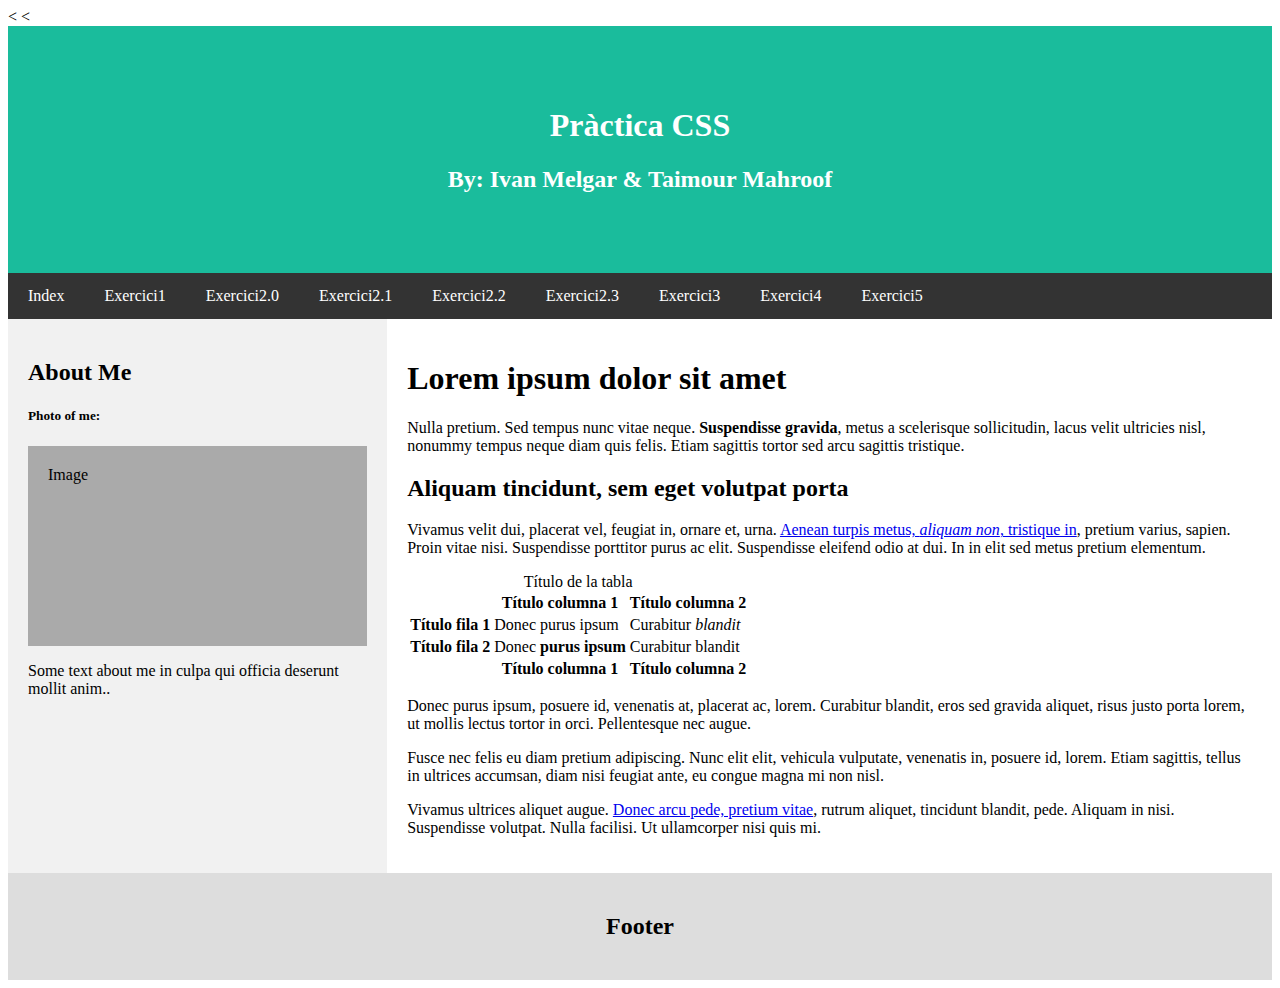
==== exercici1.html @ 40f08873 "Add files via upload" ====
<!DOCTYPE html>
<html>
<head>
<title>Exercici1</title>
<meta charset="UTF-8">
<meta name="viewport" content="width=device-width, initial-scale=1">
<<link rel="stylesheet" href="css/index.css">
<<link rel="stylesheet" href="css/Exercici1.css">

</head>
<body>

<!-- Header -->
<div class="header">
  <h1>Pràctica CSS </h1>
  <h2>By: Ivan Melgar & Taimour Mahroof
</div>

<!-- Navigation Bar -->
<div class="navbar">
  <a href="index.html">Index</a>
  <a href="Exercici1.html">Exercici1</a>
  <a href="Exercici2.html">Exercici2.0</a>
  <a href="Exercici2-1.html">Exercici2.1</a>
  <a href="Exercici2-2.html">Exercici2.2</a>
  <a href="Exercici2-3.html">Exercici2.3</a>
  <a href="Exercici3.html">Exercici3</a>
  <a href="Exercici4.html">Exercici4</a>
  <a href="Exercici5.html">Exercici5</a>
</div>

<!-- The flexible grid (content) -->
<div class="row">
  <div class="side">
    <h2>About Me</h2>
    <h5>Photo of me:</h5>
    <div class="fakeimg" style="height:200px;">Image</div>
    <p>Some text about me in culpa qui officia deserunt mollit anim..</p>
  </div>
  <div class="main">
    <h1 id="titulo">Lorem ipsum dolor sit amet</h1>

    <p>Nulla pretium. Sed tempus nunc vitae neque. <strong>Suspendisse gravida</strong>, metus a scelerisque sollicitudin, lacus velit
      ultricies nisl, nonummy tempus neque diam quis felis. <span class="destacado">Etiam sagittis tortor</span> sed arcu sagittis tristique.</p>

    <h2 id="subtitulo">Aliquam tincidunt, sem eget volutpat porta</h2>

    <p>Vivamus velit dui, placerat vel, feugiat in, ornare et, urna. <a href="#">Aenean turpis metus, <em>aliquam non</em>, tristique in</a>, pretium varius, sapien. Proin vitae nisi. Suspendisse <span class="especial">porttitor purus ac elit</span>.
      Suspendisse eleifend odio at dui. In in elit sed metus pretium elementum.</p>

    <table summary="Descripción de la tabla y su contenido">
      <caption>Título de la tabla</caption>
      <thead>
        <tr>
          <th scope="col"></th>
          <th scope="col" class="especial">Título columna 1</th>
          <th scope="col" class="especial">Título columna 2</th>
        </tr>
      </thead>

      <tfoot>
        <tr>
          <th scope="col"></th>
          <th scope="col">Título columna 1</th>
          <th scope="col">Título columna 2</th>
        </tr>
      </tfoot>

      <tbody>
        <tr>
          <th scope="row" class="especial">Título fila 1</th>
          <td>Donec purus ipsum</td>
          <td>Curabitur <em>blandit</em></td>
        </tr>
        <tr>
          <th scope="row">Título fila 2</th>
          <td>Donec <strong>purus ipsum</strong></td>
          <td>Curabitur blandit</td>
        </tr>
      </tbody>
    </table>

    <div id="adicional">
      <p>Donec purus ipsum, posuere id, venenatis at, <span>placerat ac, lorem</span>. Curabitur blandit, eros sed gravida aliquet, risus justo
        porta lorem, ut mollis lectus tortor in orci. Pellentesque nec augue.</p>

      <p>Fusce nec felis eu diam pretium adipiscing. <span id="especial">Nunc elit elit, vehicula vulputate</span>, venenatis in,
        posuere id, lorem. Etiam sagittis, tellus in ultrices accumsan, diam nisi feugiat ante, eu congue magna mi non nisl.</p>

      <p>Vivamus ultrices aliquet augue. <a href="#">Donec arcu pede, pretium vitae</a>, rutrum aliquet, tincidunt blandit, pede.
        Aliquam in nisi. Suspendisse volutpat. Nulla facilisi. Ut ullamcorper nisi quis mi.</p>
    </div>
  </div>
</div>

<!-- Footer -->
<div class="footer">
  <h2>Footer</h2>
</div>

</body>
</html>
---- css/index.css ----
* {
  box-sizing: border-box;
}

/* Style the body */
.body {
  font-family: Arial;
  margin: 0;
}

/* Header/logo Title */
.header {
  padding: 60px;
  text-align: center;
  background: #1abc9c;
  color: white;
}

/* Style the top navigation bar */
.navbar {
  display: flex;
  background-color: #333;
}

/* Style the navigation bar links */
.navbar a {
  color: white;
  padding: 14px 20px;
  text-decoration: none;
  text-align: center;
}

/* Change color on hover */
.navbar a:hover {
  background-color: #ddd;
  color: black;
}

/* Column container */
.row {
  display: flex;
  flex-wrap: wrap;
}

/* Create two unequal columns that sits next to each other */
/* Sidebar/left column */
.side {
  flex: 30%;
  background-color: #f1f1f1;
  padding: 20px;
}

/* Main column */
.main {
  flex: 70%;
  background-color: white;
  padding: 20px;
}

/* Fake image, just for this example */
.fakeimg {
  background-color: #aaa;
  width: 100%;
  padding: 20px;
  height: 200px;
}

/* Footer */
.footer {
  padding: 20px;
  text-align: center;
  background: #ddd;
}

/* Responsive layout - when the screen is less than 700px wide, make the two columns stack on top of each other instead of next to each other */
@media screen and (max-width: 700px) {
  .row, .navbar {
    flex-direction: column;
  }
}
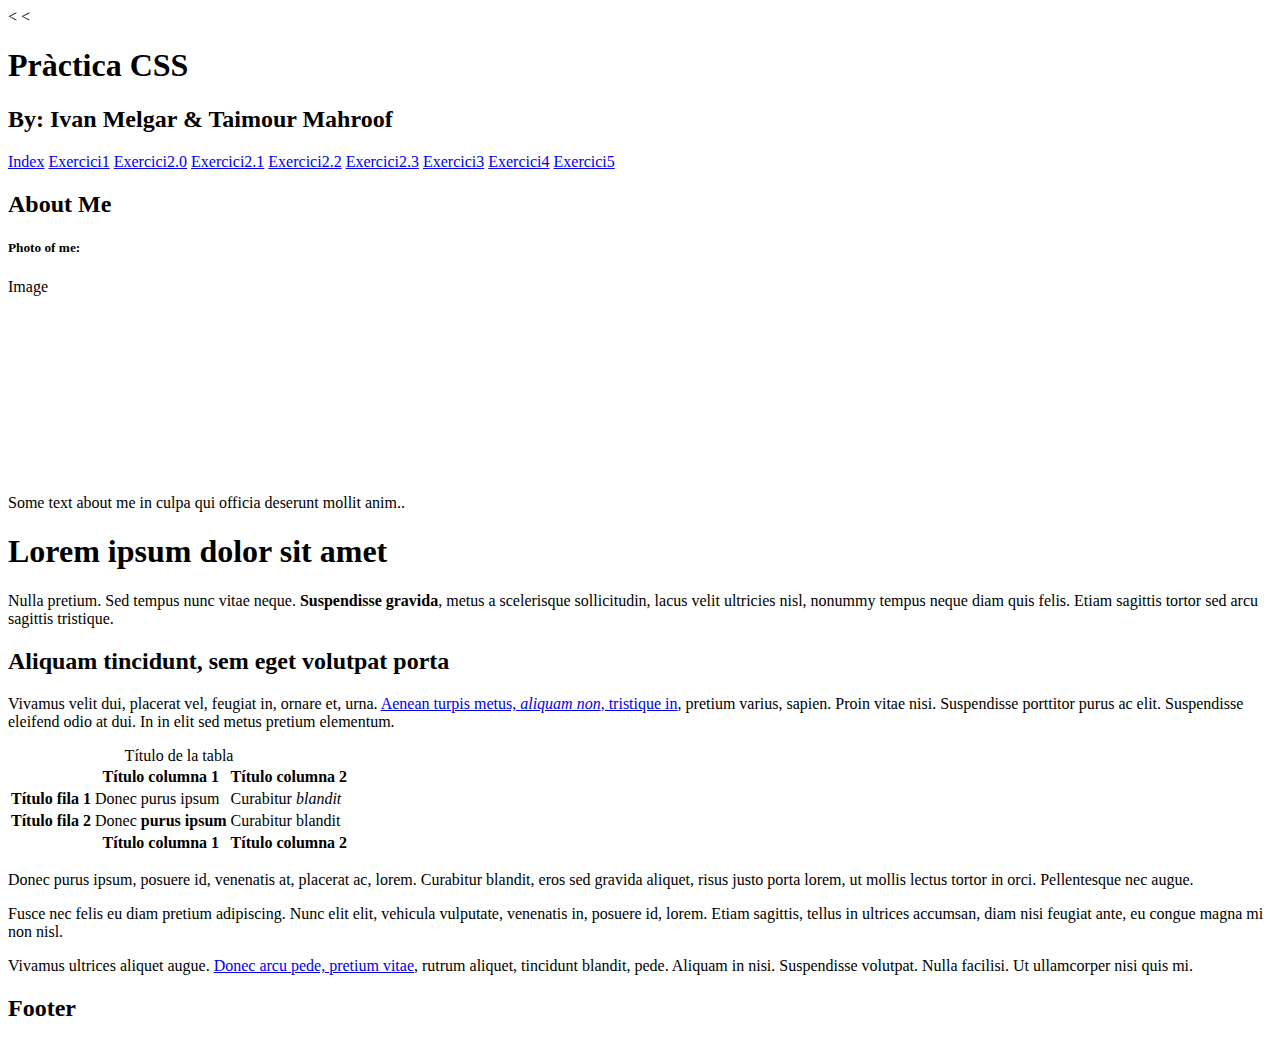
==== commit 503eb905: "Update exercici1.html" ====
--- a/exercici1.html
+++ b/exercici1.html
@@ -4,8 +4,8 @@
 <title>Exercici1</title>
 <meta charset="UTF-8">
 <meta name="viewport" content="width=device-width, initial-scale=1">
-<<link rel="stylesheet" href="css/index.css">
-<<link rel="stylesheet" href="css/Exercici1.css">
+<<link rel="stylesheet" href="index.css">
+<<link rel="stylesheet" href="Exercici1.css">
 
 </head>
 <body>
